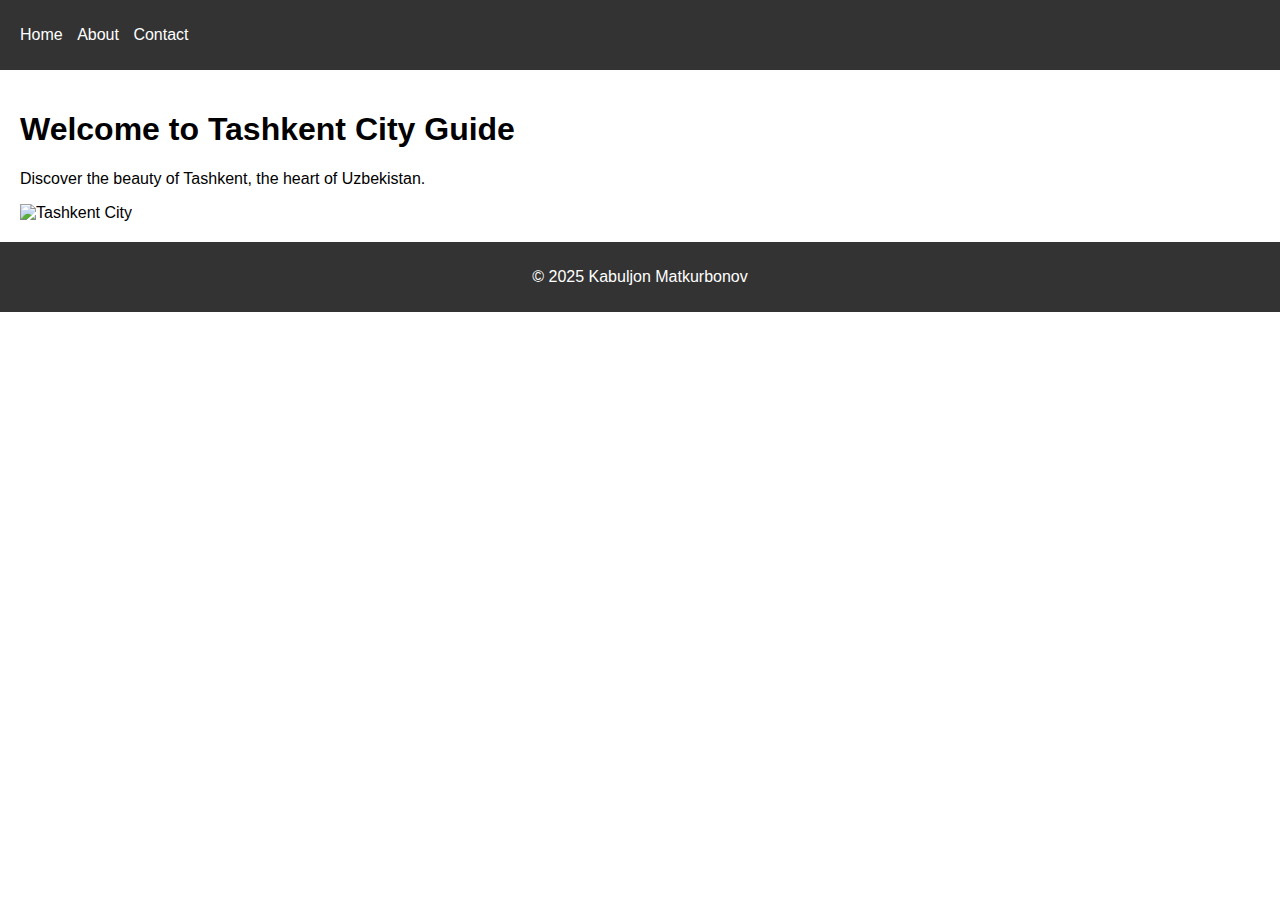
==== index.html @ 65540c5f "Add files via upload" ====
<!DOCTYPE html>
<html lang="en">
<head>
    <meta charset="UTF-8">
    <meta name="viewport" content="width=device-width, initial-scale=1.0">
    <title>Tashkent City Guide</title>
    <link rel="stylesheet" href="css/style.css">
</head>
<body>
    <header>
        <nav>
            <ul>
                <li><a href="index.html">Home</a></li>
                <li><a href="about.html">About</a></li>
                <li><a href="contact.html">Contact</a></li>
            </ul>
        </nav>
    </header>
    <main>
        <h1>Welcome to Tashkent City Guide</h1>
        <p>Discover the beauty of Tashkent, the heart of Uzbekistan.</p>
        <img src="img/tashkent.jpg" alt="Tashkent City">
    </main>
    <footer>
        <p>&copy; 2025 Kabuljon Matkurbonov</p>
    </footer>
</body>
</html>
---- css/style.css ----
body {
    font-family: Arial, sans-serif;
    margin: 0;
    padding: 0;
}

header {
    background: #333;
    color: #fff;
    padding: 10px 20px;
}

header ul {
    list-style: none;
    padding: 0;
}

header ul li {
    display: inline;
    margin-right: 10px;
}

header ul li a {
    color: #fff;
    text-decoration: none;
}

main {
    padding: 20px;
}

footer {
    text-align: center;
    padding: 10px;
    background: #333;
    color: #fff;
}
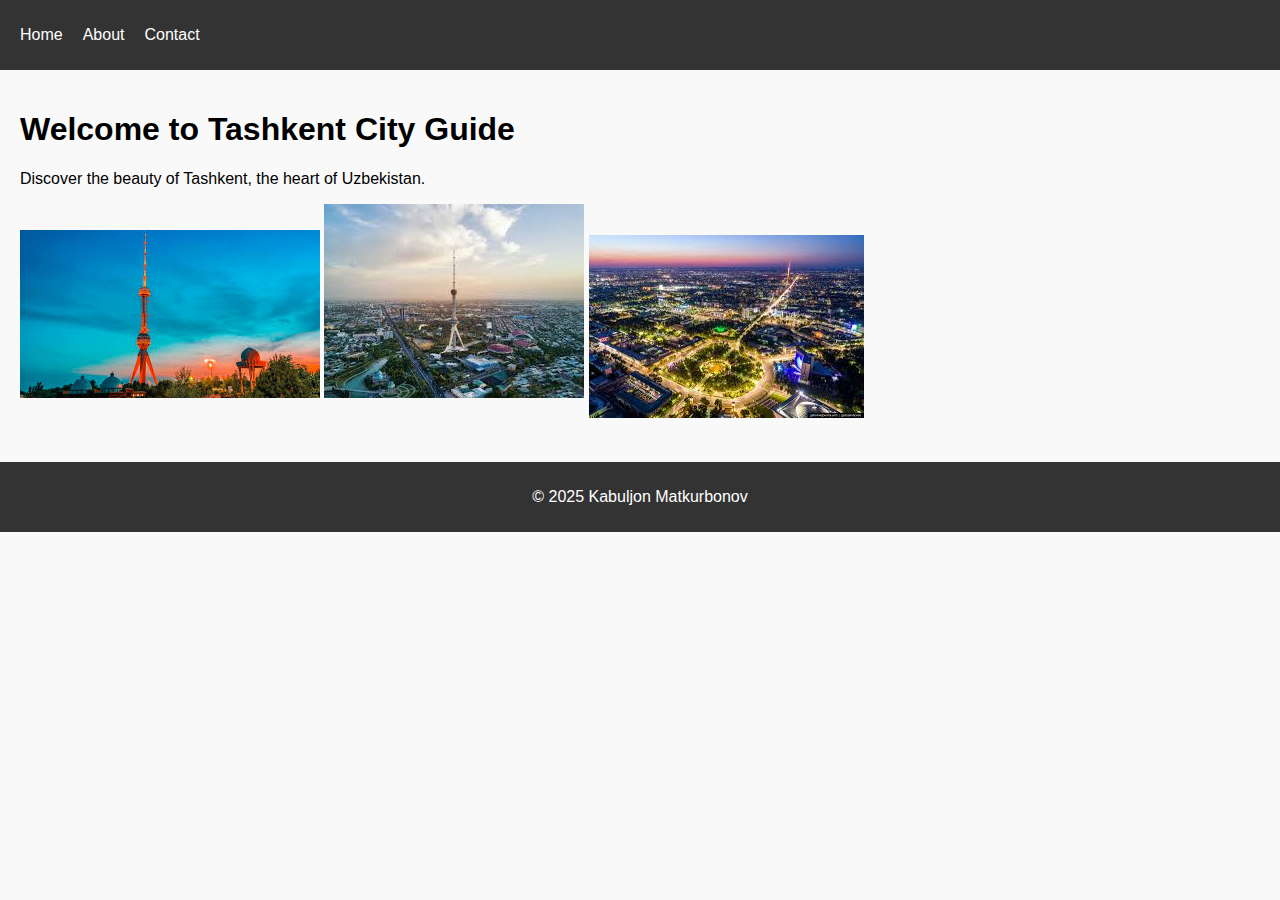
==== commit cba32f95: "Add files via upload" ====
--- a/index.html
+++ b/index.html
@@ -19,7 +19,9 @@
     <main>
         <h1>Welcome to Tashkent City Guide</h1>
         <p>Discover the beauty of Tashkent, the heart of Uzbekistan.</p>
-        <img src="img/tashkent.jpg" alt="Tashkent City">
+        <img src="img/tash1.jpg" alt="Tashkent City View" style="max-width: 100%; height: auto; margin-bottom: 20px;">
+        <img src="img/tash2.jpg" alt="Tashkent Architecture" style="max-width: 100%; height: auto; margin-bottom: 20px;">
+        <img src="img/tash3.jpg" alt="Tashkent Night View" style="max-width: 100%; height: auto;">
     </main>
     <footer>
         <p>&copy; 2025 Kabuljon Matkurbonov</p>
--- a/css/style.css
+++ b/css/style.css
@@ -2,6 +2,7 @@
     font-family: Arial, sans-serif;
     margin: 0;
     padding: 0;
+    background-color: #f9f9f9;
 }
 
 header {
@@ -13,16 +14,21 @@
 header ul {
     list-style: none;
     padding: 0;
+    display: flex;
+    justify-content: flex-start;
 }
 
 header ul li {
-    display: inline;
-    margin-right: 10px;
+    margin-right: 20px;
 }
 
 header ul li a {
     color: #fff;
     text-decoration: none;
+}
+
+header ul li a:hover {
+    text-decoration: underline;
 }
 
 main {
@@ -34,4 +40,38 @@
     padding: 10px;
     background: #333;
     color: #fff;
+    margin-top: 20px;
 }
+
+.gallery {
+    display: flex;
+    justify-content: space-between;
+    margin-top: 20px;
+}
+
+.gallery img {
+    border: 2px solid #ccc;
+    border-radius: 5px;
+    transition: transform 0.3s ease;
+}
+
+.gallery img:hover {
+    transform: scale(1.05);
+    border-color: #333;
+}
+
+form {
+    display: flex;
+    flex-direction: column;
+    max-width: 400px;
+    margin: 20px auto;
+}
+
+form label {
+    margin-bottom: 5px;
+    font-weight: bold;
+}
+
+form input, form textarea {
+    margin-bottom: 10px;
+   
